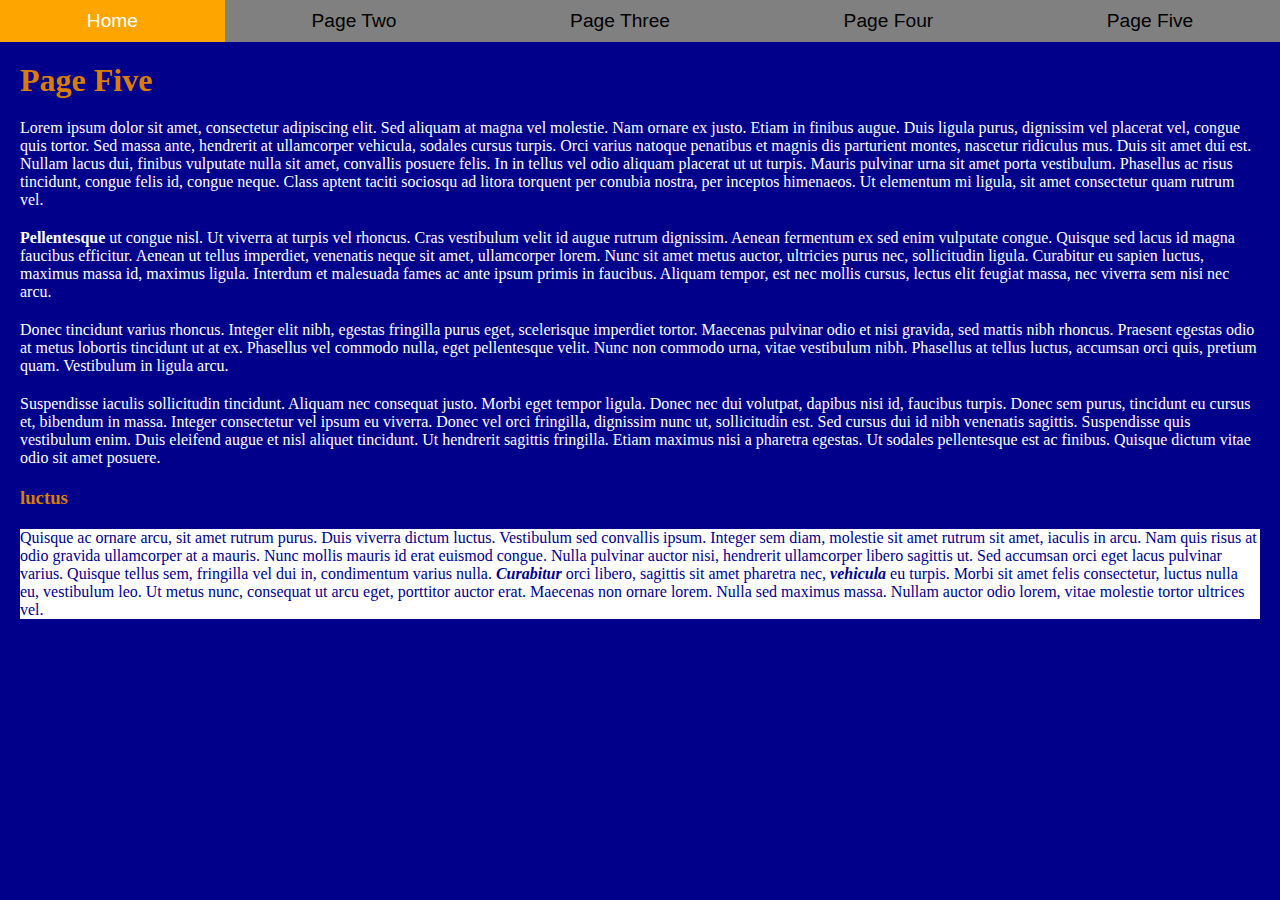
==== PageFive.html @ f8602043 "Initial commit" ====
<!DOCTYPE html>
<html lang="en">
<head>
    <style>    

       H1 {
    color: #d87d05;
}
h3 {
    color: #d87d05;
}
    </style>
    <link href="css/grid.css" rel="stylesheet"> <!-- Don't Move This -->
    <!--Add Externl style sheet -->
    <link href="css/style.css" rel="stylesheet">
    <meta charset="UTF-8">
    <meta http-equiv="X-UA-Compatible" content="IE=edge">
    <meta name="viewport" content="width=device-width, initial-scale=1.0">
    <title>Assignment 5 - Styles - Page Five</title>

        <!-- Internal Style goes below here-->    


    <!-- External Style sheet goes below here-->

</head>
<body>
    <!-- Navigation: Don't Remove-->
    <nav class="grid-container">
        <a href="index.html">Home</a>
        <a href="PageTwo.html">Page Two</a>
        <a href="PageThree.html">Page Three</a>
        <a href="PageFour.html">Page Four</a>
        <a href="PageFive.html">Page Five</a>
    </nav>
        <!-------------------------------------------------------------------------------->
    <h1>Page Five</h1>

    
    <p >    Lorem ipsum dolor sit amet, consectetur adipiscing elit. Sed aliquam at magna vel molestie. Nam ornare ex justo. Etiam in finibus augue. Duis ligula purus, dignissim vel placerat vel, congue quis tortor. Sed massa ante, hendrerit at ullamcorper vehicula, sodales cursus turpis. Orci varius natoque penatibus et magnis dis parturient montes, nascetur ridiculus mus. Duis sit amet dui est. Nullam lacus dui, finibus vulputate nulla sit amet, convallis posuere felis. In in tellus vel odio aliquam placerat ut ut turpis. Mauris pulvinar urna sit amet porta vestibulum. Phasellus ac risus tincidunt, congue felis id, congue neque. Class aptent taciti sociosqu ad litora torquent per conubia nostra, per inceptos himenaeos. Ut elementum mi ligula, sit amet consectetur quam rutrum vel.</p>

    <p><b>Pellentesque</b> ut congue nisl. Ut viverra at turpis vel rhoncus. Cras vestibulum velit id augue rutrum dignissim. Aenean fermentum ex sed enim vulputate congue. Quisque sed lacus id magna faucibus efficitur. Aenean ut tellus imperdiet, venenatis neque sit amet, ullamcorper lorem. Nunc sit amet metus auctor, ultricies purus nec, sollicitudin ligula. Curabitur eu sapien luctus, maximus massa id, maximus ligula. Interdum et malesuada fames ac ante ipsum primis in faucibus. Aliquam tempor, est nec mollis cursus, lectus elit feugiat massa, nec viverra sem nisi nec arcu.</p>

    <p>Donec tincidunt varius rhoncus. Integer elit nibh, egestas fringilla purus eget, scelerisque imperdiet tortor. Maecenas pulvinar odio et nisi gravida, sed mattis nibh rhoncus. Praesent egestas odio at metus lobortis tincidunt ut at ex. Phasellus vel commodo nulla, eget pellentesque velit. Nunc non commodo urna, vitae vestibulum nibh. Phasellus at tellus luctus, accumsan orci quis, pretium quam. Vestibulum in ligula arcu.</p>

    <p> Suspendisse iaculis sollicitudin tincidunt. Aliquam nec consequat justo. Morbi eget tempor ligula. Donec nec dui volutpat, dapibus nisi id, faucibus turpis. Donec sem purus, tincidunt eu cursus et, bibendum in massa. Integer consectetur vel ipsum eu viverra. Donec vel orci fringilla, dignissim nunc ut, sollicitudin est. Sed cursus dui id nibh venenatis sagittis. Suspendisse quis vestibulum enim. Duis eleifend augue et nisl aliquet tincidunt. Ut hendrerit sagittis fringilla. Etiam maximus nisi a pharetra egestas. Ut sodales pellentesque est ac finibus. Quisque dictum vitae odio sit amet posuere.</p>

    <h3>luctus</h3>

    <p style="color: darkblue; background-color: white;" >  Quisque ac ornare arcu, sit amet rutrum purus. Duis viverra dictum luctus. Vestibulum sed convallis ipsum. Integer sem diam, molestie sit amet rutrum sit amet, iaculis in arcu. Nam quis risus at odio gravida ullamcorper at a mauris. Nunc mollis mauris id erat euismod congue. Nulla pulvinar auctor nisi, hendrerit ullamcorper libero sagittis ut. Sed accumsan orci eget lacus pulvinar varius. Quisque tellus sem, fringilla vel dui in, condimentum varius nulla. <b><em>Curabitur</em></b> orci libero, sagittis sit amet pharetra nec, <em><b>vehicula</b></em> eu turpis. Morbi sit amet felis consectetur, luctus nulla eu, vestibulum leo. Ut metus nunc, consequat ut arcu eget, porttitor auctor erat. Maecenas non ornare lorem. Nulla sed maximus massa. Nullam auctor odio lorem, vitae molestie tortor ultrices vel.</p>

</body>
</html>
---- css/grid.css ----
.grid-container {
    display: grid;
    grid-template-columns: auto auto auto auto auto;

}

a {
    font-family: 'Franklin Gothic Medium', 'Arial Narrow', Arial, sans-serif;
    text-align: center;
    padding: 10px;
    background-color: grey;
    text-decoration: none;
    font-size: 1.2em;
    color: black;
    transition: background-color .2s, color .2s;
}

a:hover {
    background-color: orange;
    color: white;
}

p, h1, h2, h3, h4, h5 , h6 {
    margin: 20px;
}
---- css/style.css ----
* {

    padding: 0px;
    
    margin: 0px;
    
    box-sizing: border-box;
    }
    
 body {
    background-color: darkblue;
}  
P {
    color: white;
}
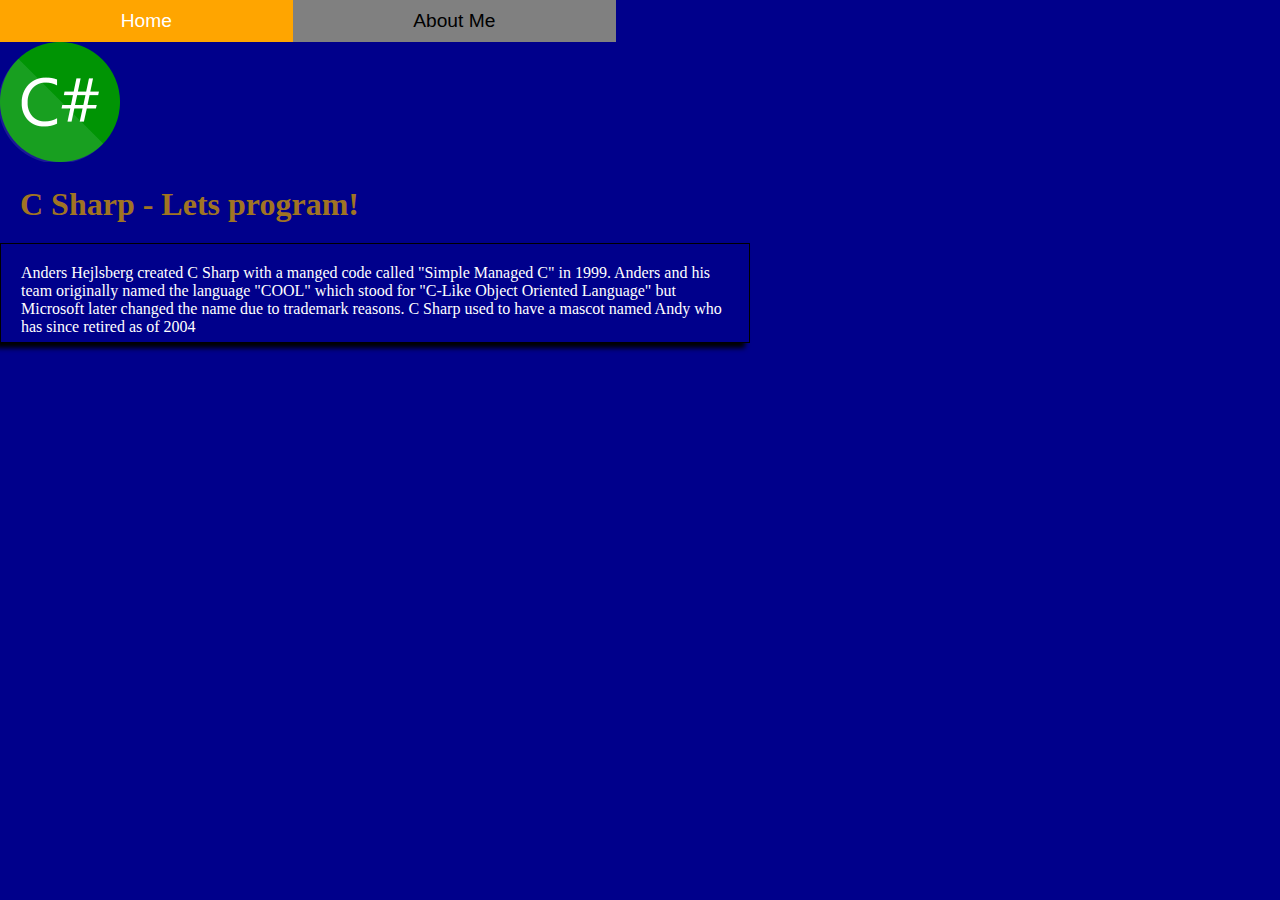
==== commit 85cd6d63: "Hi" ====
--- a/PageFive.html
+++ b/PageFive.html
@@ -4,10 +4,10 @@
     <style>    
 
        H1 {
-    color: #d87d05;
+    color: #a07423;
 }
 h3 {
-    color: #d87d05;
+    color: #a07423;
 }
     </style>
     <link href="css/grid.css" rel="stylesheet"> <!-- Don't Move This -->
@@ -16,38 +16,35 @@
     <meta charset="UTF-8">
     <meta http-equiv="X-UA-Compatible" content="IE=edge">
     <meta name="viewport" content="width=device-width, initial-scale=1.0">
-    <title>Assignment 5 - Styles - Page Five</title>
+    <title>Midterm</title>
 
-        <!-- Internal Style goes below here-->    
-
-
-    <!-- External Style sheet goes below here-->
 
 </head>
 <body>
     <!-- Navigation: Don't Remove-->
     <nav class="grid-container">
-        <a href="index.html">Home</a>
-        <a href="PageTwo.html">Page Two</a>
-        <a href="PageThree.html">Page Three</a>
-        <a href="PageFour.html">Page Four</a>
-        <a href="PageFive.html">Page Five</a>
+        <a href="index.html">Home</a>        
+        <a href="PageEight.html">About Me</a>
     </nav>
         <!-------------------------------------------------------------------------------->
-    <h1>Page Five</h1>
+        <img src="images/csharp.jpg">
+    
+    <div>
+        <h1>C Sharp - Lets program!</h1>
+        <div id="C Sharp">
+            <p4>
+                Anders Hejlsberg created C Sharp with a manged code called "Simple Managed C" in 1999.
+                Anders and his team originally named the language "COOL" which stood for "C-Like Object Oriented Language"
+                but Microsoft later changed the name due to trademark reasons. C Sharp used to have a mascot named Andy who has
+                since retired as of 2004
+            </p4>
+        </div>
+      
+    </div>
 
     
-    <p >    Lorem ipsum dolor sit amet, consectetur adipiscing elit. Sed aliquam at magna vel molestie. Nam ornare ex justo. Etiam in finibus augue. Duis ligula purus, dignissim vel placerat vel, congue quis tortor. Sed massa ante, hendrerit at ullamcorper vehicula, sodales cursus turpis. Orci varius natoque penatibus et magnis dis parturient montes, nascetur ridiculus mus. Duis sit amet dui est. Nullam lacus dui, finibus vulputate nulla sit amet, convallis posuere felis. In in tellus vel odio aliquam placerat ut ut turpis. Mauris pulvinar urna sit amet porta vestibulum. Phasellus ac risus tincidunt, congue felis id, congue neque. Class aptent taciti sociosqu ad litora torquent per conubia nostra, per inceptos himenaeos. Ut elementum mi ligula, sit amet consectetur quam rutrum vel.</p>
+   
 
-    <p><b>Pellentesque</b> ut congue nisl. Ut viverra at turpis vel rhoncus. Cras vestibulum velit id augue rutrum dignissim. Aenean fermentum ex sed enim vulputate congue. Quisque sed lacus id magna faucibus efficitur. Aenean ut tellus imperdiet, venenatis neque sit amet, ullamcorper lorem. Nunc sit amet metus auctor, ultricies purus nec, sollicitudin ligula. Curabitur eu sapien luctus, maximus massa id, maximus ligula. Interdum et malesuada fames ac ante ipsum primis in faucibus. Aliquam tempor, est nec mollis cursus, lectus elit feugiat massa, nec viverra sem nisi nec arcu.</p>
-
-    <p>Donec tincidunt varius rhoncus. Integer elit nibh, egestas fringilla purus eget, scelerisque imperdiet tortor. Maecenas pulvinar odio et nisi gravida, sed mattis nibh rhoncus. Praesent egestas odio at metus lobortis tincidunt ut at ex. Phasellus vel commodo nulla, eget pellentesque velit. Nunc non commodo urna, vitae vestibulum nibh. Phasellus at tellus luctus, accumsan orci quis, pretium quam. Vestibulum in ligula arcu.</p>
-
-    <p> Suspendisse iaculis sollicitudin tincidunt. Aliquam nec consequat justo. Morbi eget tempor ligula. Donec nec dui volutpat, dapibus nisi id, faucibus turpis. Donec sem purus, tincidunt eu cursus et, bibendum in massa. Integer consectetur vel ipsum eu viverra. Donec vel orci fringilla, dignissim nunc ut, sollicitudin est. Sed cursus dui id nibh venenatis sagittis. Suspendisse quis vestibulum enim. Duis eleifend augue et nisl aliquet tincidunt. Ut hendrerit sagittis fringilla. Etiam maximus nisi a pharetra egestas. Ut sodales pellentesque est ac finibus. Quisque dictum vitae odio sit amet posuere.</p>
-
-    <h3>luctus</h3>
-
-    <p style="color: darkblue; background-color: white;" >  Quisque ac ornare arcu, sit amet rutrum purus. Duis viverra dictum luctus. Vestibulum sed convallis ipsum. Integer sem diam, molestie sit amet rutrum sit amet, iaculis in arcu. Nam quis risus at odio gravida ullamcorper at a mauris. Nunc mollis mauris id erat euismod congue. Nulla pulvinar auctor nisi, hendrerit ullamcorper libero sagittis ut. Sed accumsan orci eget lacus pulvinar varius. Quisque tellus sem, fringilla vel dui in, condimentum varius nulla. <b><em>Curabitur</em></b> orci libero, sagittis sit amet pharetra nec, <em><b>vehicula</b></em> eu turpis. Morbi sit amet felis consectetur, luctus nulla eu, vestibulum leo. Ut metus nunc, consequat ut arcu eget, porttitor auctor erat. Maecenas non ornare lorem. Nulla sed maximus massa. Nullam auctor odio lorem, vitae molestie tortor ultrices vel.</p>
 
 </body>
 </html>--- a/css/style.css
+++ b/css/style.css
@@ -10,10 +10,112 @@
     
  body {
     background-color: darkblue;
+    
 }  
-P {
+p {
+    
     color: white;
+    display: grid;    
+    border: 1px solid black;
+    height: 100px;    
+    padding: 20px;   
+    color: white;
+    box-shadow: -5px 5px 5px black;
+    width: 750px;   
+    
 } 
+#sidebar {
+    
+    display: grid;   
+    padding: 20px;   
+    width: 100px;
+}
+
+nav{
+    display: grid;
+    grid-template-columns: auto auto;    
+}
+
+p1 {
+    
+    color: white;
+    display: grid;    
+    border: 1px solid black;
+    height: 150px;    
+    padding: 20px;   
+    color: white;
+    box-shadow: -5px 5px 5px black;
+    width: 750px; 
+}
+
+p2 {
+    
+    color: white;
+    display: grid;    
+    border: 1px solid black;
+    height: 150px;    
+    padding: 20px;   
+    color: white;
+    box-shadow: -5px 5px 5px black;
+    width: 750px; 
+}
+
+p3 {
+
+    color: white;
+    display: grid;    
+    border: 1px solid black;
+    height: 150px;    
+    padding: 20px;   
+    color: white;
+    box-shadow: -5px 5px 5px black;
+    width: 750px; 
+}
+
+p4{
+    color: white;
+    display: grid;    
+    border: 1px solid black;
+    height: 100px;    
+    padding: 20px;   
+    color: white;
+    box-shadow: -5px 5px 5px black;
+    width: 750px; 
+}
+
+p5{
+    color: white;
+    display: grid;    
+    border: 1px solid black;
+    height: 100px;    
+    padding: 20px;   
+    color: white;
+    box-shadow: -5px 5px 5px black;
+    width: 750px; 
+}
+
+p6{
+    color: white;
+    display: grid;    
+    border: 1px solid black;
+    height: 140px;    
+    padding: 20px;   
+    color: white;
+    box-shadow: -5px 5px 5px black;
+    width: 750px; 
+}
+
+p7{
+    color: white;
+    display: grid;    
+    border: 1px solid black;
+    height: 210px;    
+    padding: 20px;   
+    color: white;
+    box-shadow: -5px 5px 5px black;
+    width: 750px; 
+}
+  
 
 
 
@@ -22,3 +124,15 @@
 
 
 
+
+
+
+
+
+
+
+
+
+
+
+
